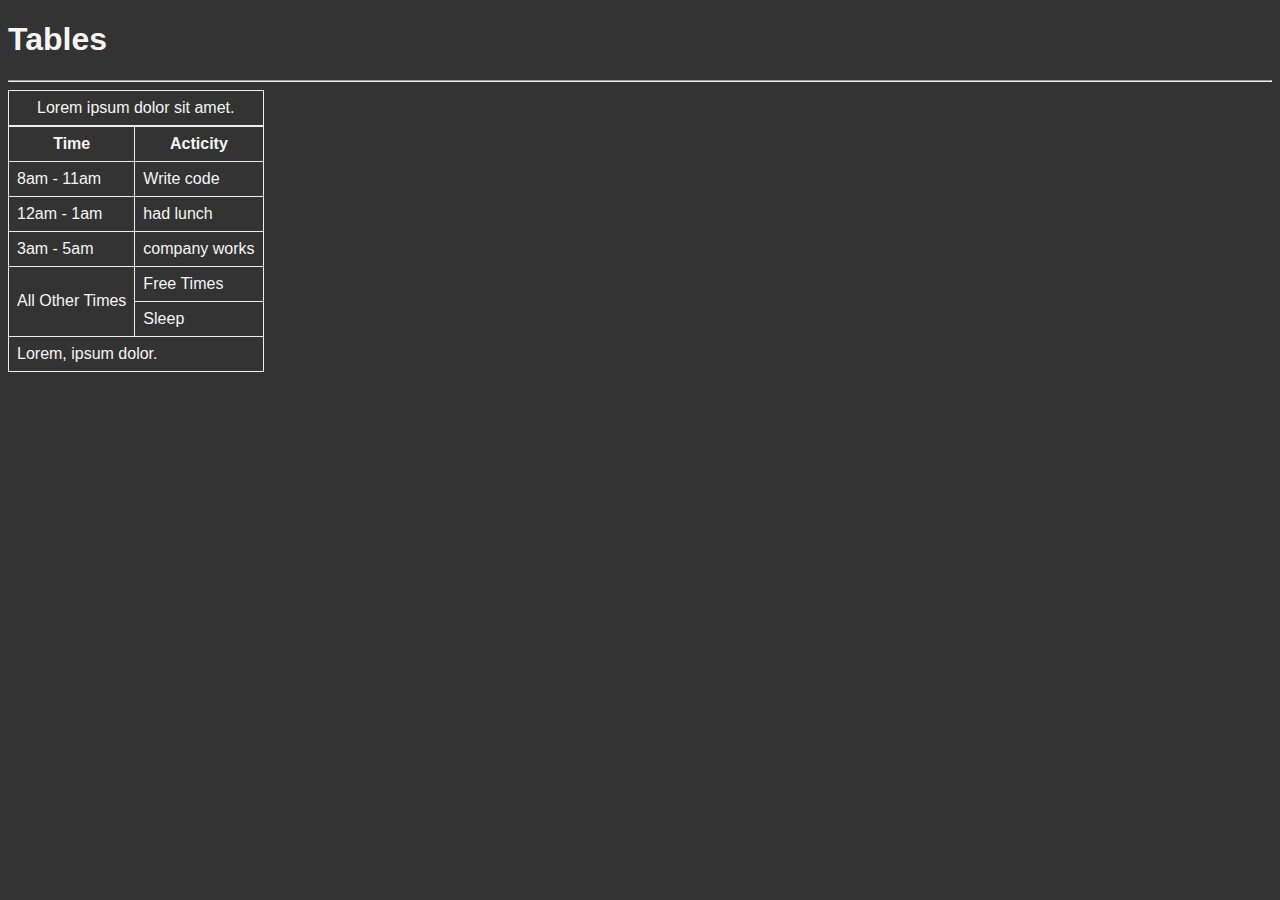
==== 08_tables/index.html @ 8a04f0b5 "Learned table tags" ====
<!DOCTYPE html>
<html lang="en">

<head>
  <title>My First Web Page</title>
  <meta name="author" content="Nazrudeen">
  <meta name="description" content="This page contains all the things learing Html">
  <link rel="shortcut icon" href="html5.png" type="image/x-icon">
  <link rel="stylesheet" href="style.css">
  <meta charset="UTF-8">
</head>

<body>
  <h1>Tables</h1>
  <hr>
  <table>
    <caption>Lorem ipsum dolor sit amet.</caption>
    <thead>
      <tr>
        <th>Time</th>
        <th>Acticity</th>
      </tr>
    </thead>
    <tbody>
      <tr>
        <td>
          <time datetime="08:00">8am</time>
          -
          <time datetime="11:00">11am</time>
        </td>
        <td>Write code</td>
      </tr>
      <tr>
        <td>
          <time datetime="12:00">12am</time>
          -
          <time datetime="13:00">1am</time>
        </td>
        <td>had lunch</td>
      </tr>
      <tr>
        <td>
          <time datetime="14:00">3am</time>
          -
          <time datetime="17:00">5am</time>
        </td>
        <td>company works</td>
      </tr>
      <tr>
        <td rowspan="2">All Other Times</td>
        <td>Free Times</td>
      </tr>
      <tr>
        <td>Sleep</td>
      </tr>
    </tbody>
    <tfoot>
      <tr>
        <td colspan="2">Lorem, ipsum dolor.</td>
      </tr>
    </tfoot>
  </table>

</body>

</html>
---- 08_tables/style.css ----
body {
  background-color: #333;
  color: whitesmoke;
  font-family: "Segoe UI", Tahoma, Geneva, Verdana, sans-serif;
}

table,
tr,
th,
td,
caption {
  border: 1px solid #eee;
  border-collapse: collapse;
  padding: 0.5rem;
}
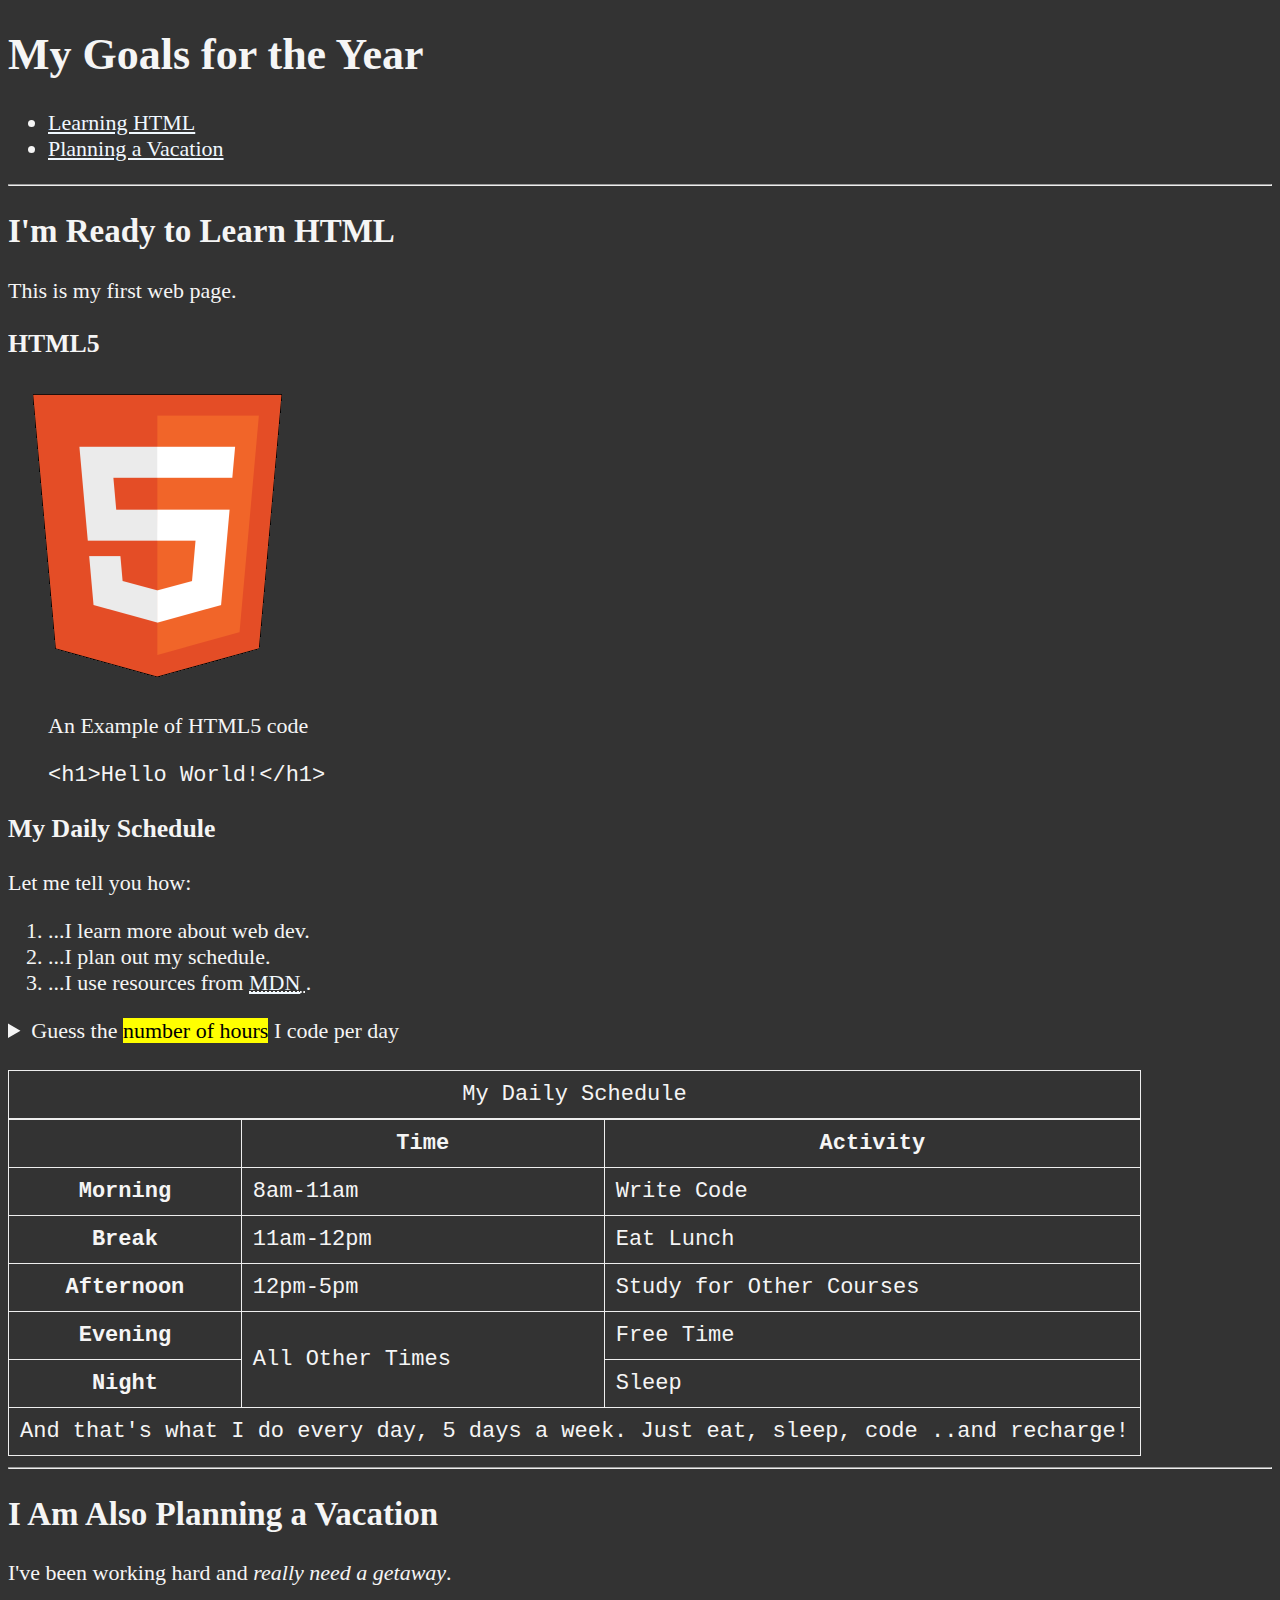
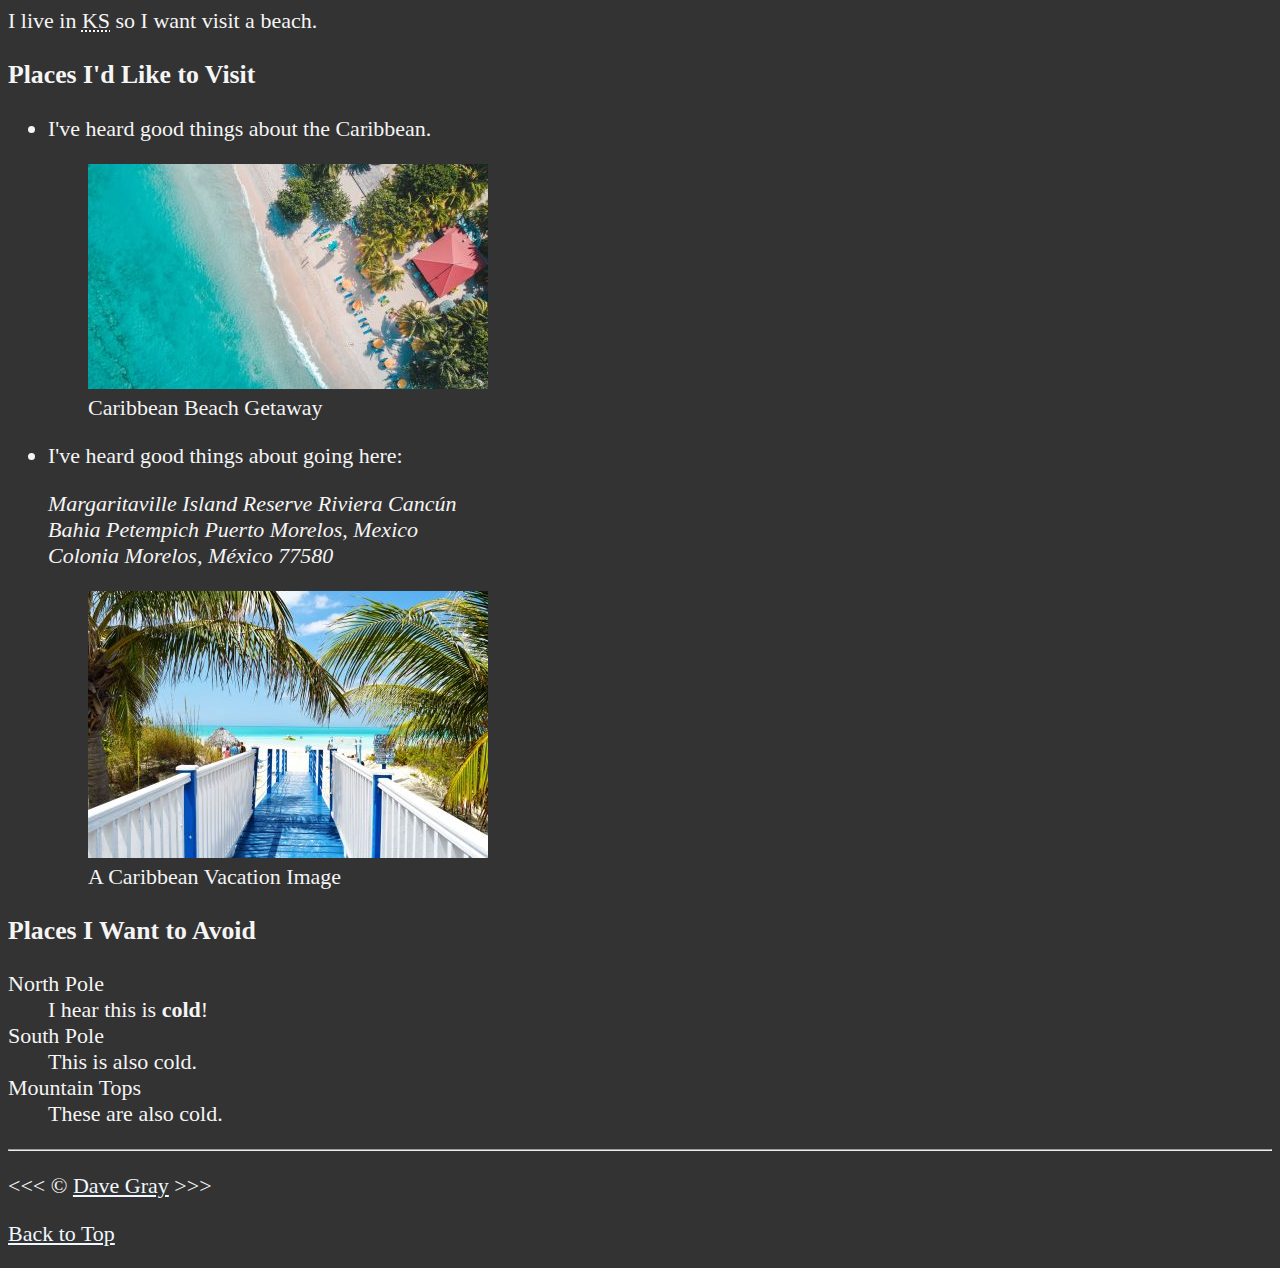
==== commit 97984acd: "Learned table tags" ====
--- a/08_tables/index.html
+++ b/08_tables/index.html
@@ -2,65 +2,178 @@
 <html lang="en">
 
 <head>
-  <title>My First Web Page</title>
-  <meta name="author" content="Nazrudeen">
-  <meta name="description" content="This page contains all the things learing Html">
-  <link rel="shortcut icon" href="html5.png" type="image/x-icon">
-  <link rel="stylesheet" href="style.css">
-  <meta charset="UTF-8">
+    <meta charset="UTF-8">
+    <meta name="author" content="Dave Gray">
+    <meta name="description" content="This page contains all the things I am learning how to create as I learn HTML.">
+    <title>My First Web Page</title>
+    <link rel="icon" href="html5.png" type="image/x-icon">
+    <link rel="stylesheet" href="main.css" type="text/css">
 </head>
 
 <body>
-  <h1>Tables</h1>
-  <hr>
-  <table>
-    <caption>Lorem ipsum dolor sit amet.</caption>
-    <thead>
-      <tr>
-        <th>Time</th>
-        <th>Acticity</th>
-      </tr>
-    </thead>
-    <tbody>
-      <tr>
-        <td>
-          <time datetime="08:00">8am</time>
-          -
-          <time datetime="11:00">11am</time>
-        </td>
-        <td>Write code</td>
-      </tr>
-      <tr>
-        <td>
-          <time datetime="12:00">12am</time>
-          -
-          <time datetime="13:00">1am</time>
-        </td>
-        <td>had lunch</td>
-      </tr>
-      <tr>
-        <td>
-          <time datetime="14:00">3am</time>
-          -
-          <time datetime="17:00">5am</time>
-        </td>
-        <td>company works</td>
-      </tr>
-      <tr>
-        <td rowspan="2">All Other Times</td>
-        <td>Free Times</td>
-      </tr>
-      <tr>
-        <td>Sleep</td>
-      </tr>
-    </tbody>
-    <tfoot>
-      <tr>
-        <td colspan="2">Lorem, ipsum dolor.</td>
-      </tr>
-    </tfoot>
-  </table>
+    <header>
+        <h1>My Goals for the Year</h1>
 
+        <nav aria-label="primary-navigation">
+            <ul>
+                <li>
+                    <a href="#html">Learning HTML</a>
+                </li>
+                <li>
+                    <a href="#vacation">Planning a Vacation</a>
+                </li>
+            </ul>
+        </nav>
+    </header>
+
+    <hr>
+    <main>
+        <article id="html">
+            <h2>I'm Ready to Learn HTML</h2>
+            <p>This is my first web page.</p>
+            <section>
+                <h3>HTML5</h3>
+                <img src="img/html_logo_300x300.png" alt="HTML5 Logo" title="I am learning HTML5" width="300"
+                    height="300">
+                <figure>
+                    <figcaption>An Example of HTML5 code</figcaption>
+                    <p>
+                        <code>&lt;h1&gt;Hello World!&lt;/h1&gt;</code>
+                    </p>
+                </figure>
+            </section>
+            <section>
+                <h3>My Daily Schedule</h3>
+                <p>Let me tell you how:</p>
+                <ol>
+                    <li>...I learn more about web dev.</li>
+                    <li>...I plan out my schedule.</li>
+                    <li>...I use resources from <abbr title="Mozilla Developer Network">
+                            <a href="https://developer.mozilla.org/">MDN</a>
+                        </abbr>.</li>
+                </ol>
+                <aside>
+                    <details>
+                        <summary>Guess the <mark>number of hours</mark> I code per day</summary>
+                        <p>I start at <time datetime="08:00">8 am</time> and I write code for <time datetime="PT3H">3
+                                hours</time> every morning.</p>
+                    </details>
+                </aside>
+                <br>
+                <table>
+                    <caption>My Daily Schedule</caption>
+                    <thead>
+                        <tr>
+                            <th>&nbsp;</th>
+                            <th scope="col">Time</th>
+                            <th scope="col">Activity</th>
+                        </tr>
+                    </thead>
+                    <tbody>
+                        <tr>
+                            <th scope="row">Morning</th>
+                            <td>
+                                <time datetime="08:00">8am</time>-<time datetime="11:00">11am</time>
+                            </td>
+                            <td>Write Code</td>
+                        </tr>
+                        <tr>
+                            <th scope="row">Break</th>
+                            <td>
+                                <time datetime="11:00">11am</time>-<time datetime="12:00">12pm</time>
+                            </td>
+                            <td>Eat Lunch</td>
+                        </tr>
+                        <tr>
+                            <th scope="row">Afternoon</th>
+                            <td>
+                                <time datetime="12:00">12pm</time>-<time datetime="17:00">5pm</time>
+                            </td>
+                            <td>Study for Other Courses</td>
+                        </tr>
+                        <tr>
+                            <th scope="row">Evening</th>
+                            <td rowspan="2">All Other Times</td>
+                            <td>Free Time</td>
+                        </tr>
+                        <tr>
+                            <th scope="row">Night</th>
+                            <td>Sleep</td>
+                        </tr>
+                    </tbody>
+
+                    <tfoot>
+                        <tr>
+                            <td colspan="3">And that's what I do every day, 5 days a week. Just eat, sleep, code ..and
+                                recharge!</td>
+                        </tr>
+                    </tfoot>
+                </table>
+            </section>
+        </article>
+
+        <hr>
+
+        <article id="vacation">
+            <h2>I Am Also Planning a Vacation</h2>
+            <p>I've been working hard and <em>really need a getaway</em>.</p>
+            <p>I live in <abbr title="Kansas">KS</abbr> so I want visit a beach.</p>
+
+            <section>
+                <h3>Places I'd Like to Visit</h3>
+                <ul>
+                    <li>
+                        <p>I've heard good things about the Caribbean.</p>
+                        <figure>
+                            <img src="img/caribbean.jpg" alt="Caribbean Beach"
+                                title="I want to visit a Caribbean beach." width="400" height="225" loading="lazy">
+                            <figcaption>
+                                Caribbean Beach Getaway
+                            </figcaption>
+                        </figure>
+                    </li>
+                    <li>
+                        <p>I've heard good things about going here:</p>
+                        <address>
+                            Margaritaville Island Reserve Riviera Cancún<br>
+                            Bahia Petempich Puerto Morelos, Mexico<br>
+                            Colonia Morelos, México 77580
+                        </address>
+                        <figure>
+                            <img src="img/vacation.jpg" alt="Cancun Vacation" title="It's 5 o'Clock Somewhere!"
+                                width="400" height="267" loading="lazy">
+                            <figcaption>
+                                A Caribbean Vacation Image
+                            </figcaption>
+                        </figure>
+                    </li>
+                </ul>
+            </section>
+            <!-- TODO: Add more places -->
+            <section>
+                <h3>Places I Want to Avoid</h3>
+                <dl>
+                    <dt>North Pole</dt>
+                    <dd>I hear this is <strong>cold</strong>!</dd>
+
+                    <dt>South Pole</dt>
+                    <dd>This is also cold.</dd>
+
+                    <dt>Mountain Tops</dt>
+                    <dd>These are also cold.</dd>
+                </dl>
+            </section>
+        </article>
+    </main>
+    <hr>
+    <footer>
+        <p>
+            &lt;&lt;&lt; &copy; <a href="about.html">Dave Gray</a> &gt;&gt;&gt;
+        </p>
+        <p>
+            <a href="#">Back to Top</a>
+        </p>
+    </footer>
 </body>
 
 </html>--- a/08_tables/main.css
+++ b/08_tables/main.css
@@ -0,0 +1,27 @@
+html {
+    font-size: 22px;
+}
+
+body {
+    background-color: #333;
+    color: whitesmoke;
+}
+
+a {
+    color: aliceblue;
+}
+
+a:visited {
+    color: lightgray;
+}
+
+a:hover, a:active {
+    color: #eee;
+}
+
+table, tr, th, td, caption {
+    border: 1px solid #eee;
+    font-family: 'Courier New', Courier, monospace;
+    border-collapse: collapse;
+    padding: 0.5rem;
+}